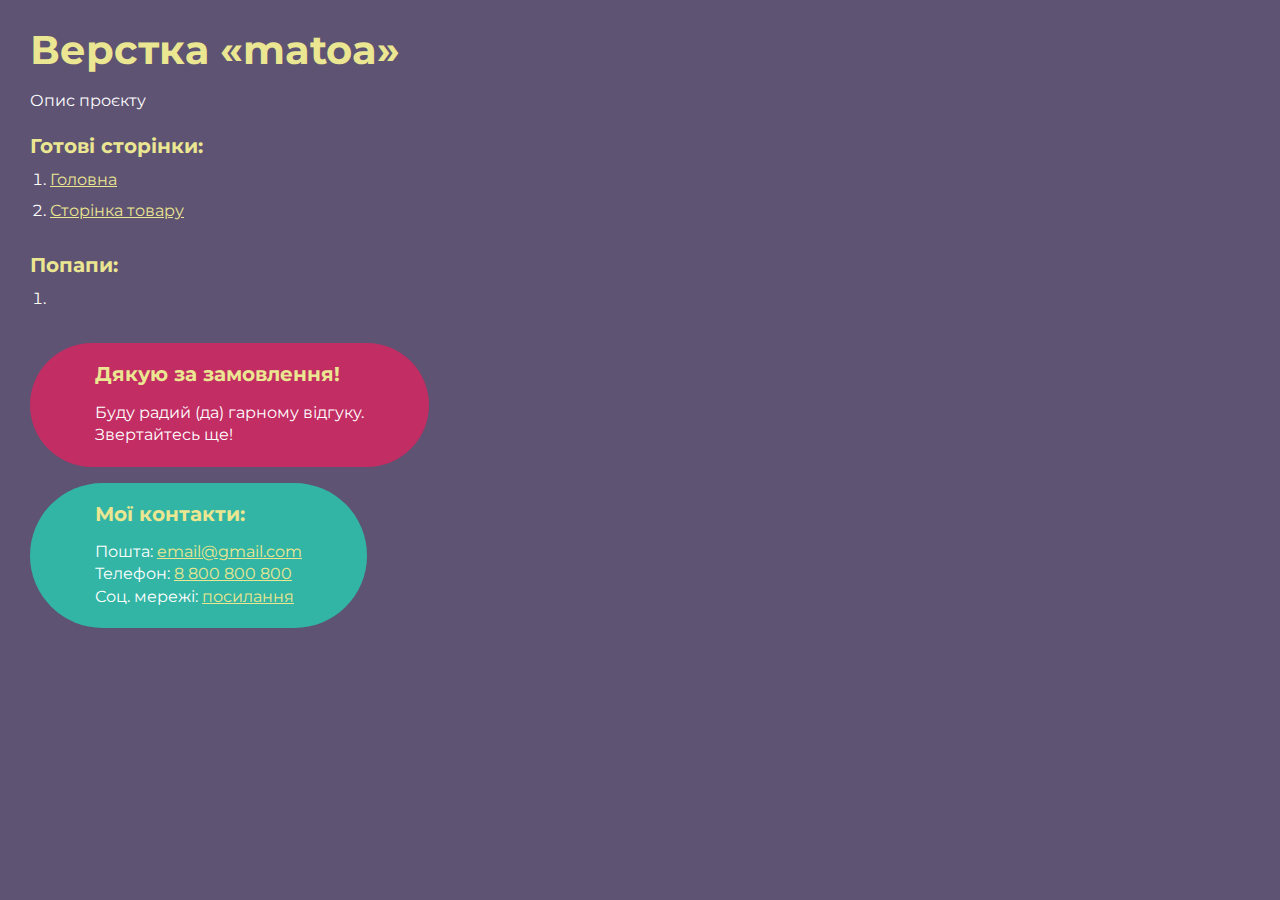
==== index.html @ 089f07ac "Add files via upload" ====
<!DOCTYPE html>
<html>

<head>
	<meta charset="UTF-8">
	<meta name="viewport" content="width=device-width, initial-scale=1.0">
	<title>Верстка «matoa»</title>
</head>

<body>
	<div class="rootpage">
		<h1>Верстка «matoa»</h1>
		<div class="rootpage__info">
			Опис проєкту
		</div>
		<h2>Готові сторінки:</h2>
		<ol class="rootpage__list">
			<li><a target="_blank" href="home.html">Головна</a></li>
			<li><a target="_blank" href="product.html">Сторінка товару</a></li>
		</ol>
		<h2>Попапи:</h2>
		<ol class="rootpage__list">
			<li><a target="_blank" href="home.html#"></a></li>
		</ol>
		<div class="rootpage__tnx">
			<h2>Дякую за замовлення!</h2>
			<p>Буду радий (да) гарному відгуку.</p>
			<p>Звертайтесь ще!</p>
		</div>
		<div class="rootpage__contacts">
			<h2>Мої контакти:</h2>
			<p>Пошта: <a href="mailto:email@gmail.com">email@gmail.com</a></p>
			<p>Телефон: <a href="tel:8800800800">8 800 800 800</a></p>
			<p>Соц. мережі: <a href="">посилання</a></p>
		</div>
	</div>
</body>
<style>
	@charset "UTF-8";
	@import url("https://fonts.googleapis.com/css?family=Montserrat:regular,700&display=swap");

	*,
	*::before,
	*::after {
		padding: 0px;
		margin: 0px;
		border: 0px;
		box-sizing: border-box;
	}

	html,
	body {
		height: 100%;
		margin: 0;
		padding: 0;
		min-width: 320px;
		width: 100%;
		color: #fff;
		background-color: #5e5373;
	}

	body {
		font-family: Montserrat;
		font-size: 100%;
		line-height: 1;
		font-size: 1rem;
	}

	a {
		text-decoration: underline;
		color: #ebe691
	}

	a:visited {
		text-decoration: underline;
		color: #aaa768;
	}

	a:hover {
		text-decoration: none;
	}

	ul li {
		list-style: none;
	}

	img {
		vertical-align: top;
	}

	.wrapper {
		width: 100%;
		min-height: 100%;
		overflow: hidden;
	}

	.rootpage {
		padding: 30px;
		display: flex;
		flex-direction: column;
		align-items: flex-start;
	}

	@media (max-width: 767px) {
		.rootpage {
			padding: 30px 15px;
		}
	}

	h1 {
		color: #ebe691;
		font-size: 2.5rem;
		margin: 0px 0px 1.25rem 0px;
	}

	@media (max-width: 767px) {
		h1 {
			font-size: 1.85rem;
			margin: 0px 0px 1.25rem 0px;
		}
	}

	h2 {
		color: #ebe691;
		font-size: 1.25rem;
		margin: 0px 0px 1rem 0px;
	}

	@media (max-width: 767px) {
		h2 {
			font-size: 1.125rem;
			margin: 0px 0px 1rem 0px;
		}
	}

	.rootpage__info {
		line-height: 140%;
		margin: 0px 0px 1.5rem 0px;
	}

	.rootpage__list {
		margin: 0px 0px 2.25rem 1.25rem;
	}

	.rootpage__list li:not(:last-child) {
		margin: 0px 0px 15px 0px;
	}

	.rootpage__contacts,
	.rootpage__tnx {
		border-radius: 200px;
		padding: 20px 65px;
		line-height: 140%;
	}

	@media (max-width: 767px) {

		.rootpage__contacts,
		.rootpage__tnx {
			border-radius: 40px;
			padding: 20px;
		}
	}

	.rootpage__contacts {
		background: #32b5a4;

	}

	.rootpage__contacts a {
		color: #ebe691;
	}

	.rootpage__tnx {
		background: #c22d63;
		margin: 0px 0px 1rem 0px;
	}
</style>

</html>
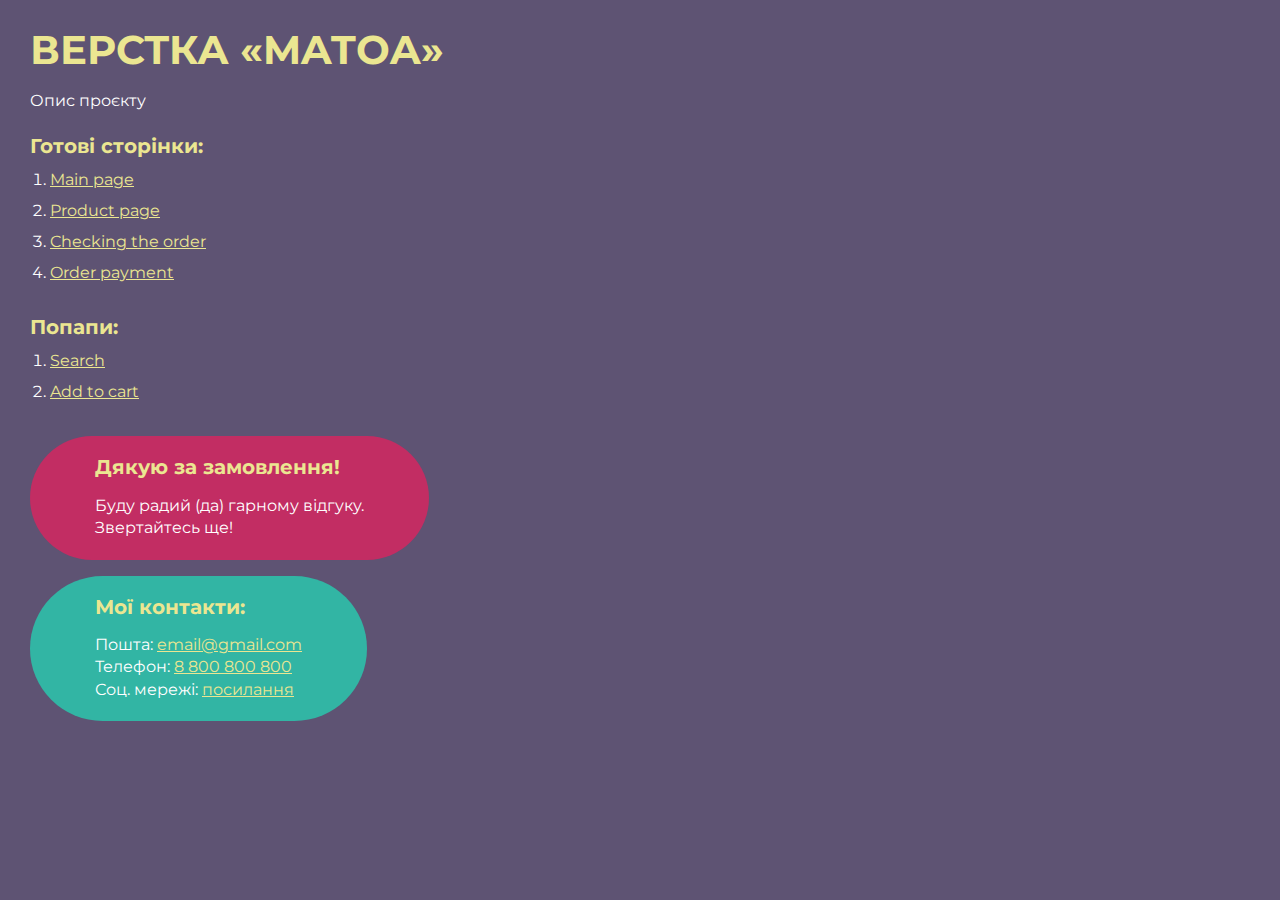
==== commit 5feccce2: "Add files via upload" ====
--- a/index.html
+++ b/index.html
@@ -4,7 +4,8 @@
 <head>
 	<meta charset="UTF-8">
 	<meta name="viewport" content="width=device-width, initial-scale=1.0">
-	<title>Верстка «matoa»</title>
+
+	<title>«matoa»</title>
 </head>
 
 <body>
@@ -15,13 +16,18 @@
 		</div>
 		<h2>Готові сторінки:</h2>
 		<ol class="rootpage__list">
-			<li><a target="_blank" href="home.html">Головна</a></li>
-			<li><a target="_blank" href="product.html">Сторінка товару</a></li>
+			<li><a target="_blank" href="home.html">Main page</a></li>
+			<li><a target="_blank" href="product.html">Product page</a></li>
+			<li><a target="_blank" href="checkout.html">Checking the order</a></li>
+			<li><a target="_blank" href="payment.html">Order payment</a></li>
 		</ol>
+
 		<h2>Попапи:</h2>
 		<ol class="rootpage__list">
-			<li><a target="_blank" href="home.html#"></a></li>
+			<li><a target="_blank" href="home.html#search">Search</a></li>
+			<li><a target="_blank" href="home.html#bag">Add to cart</a></li>
 		</ol>
+
 		<div class="rootpage__tnx">
 			<h2>Дякую за замовлення!</h2>
 			<p>Буду радий (да) гарному відгуку.</p>
@@ -111,6 +117,7 @@
 		color: #ebe691;
 		font-size: 2.5rem;
 		margin: 0px 0px 1.25rem 0px;
+		text-transform: uppercase;
 	}
 
 	@media (max-width: 767px) {
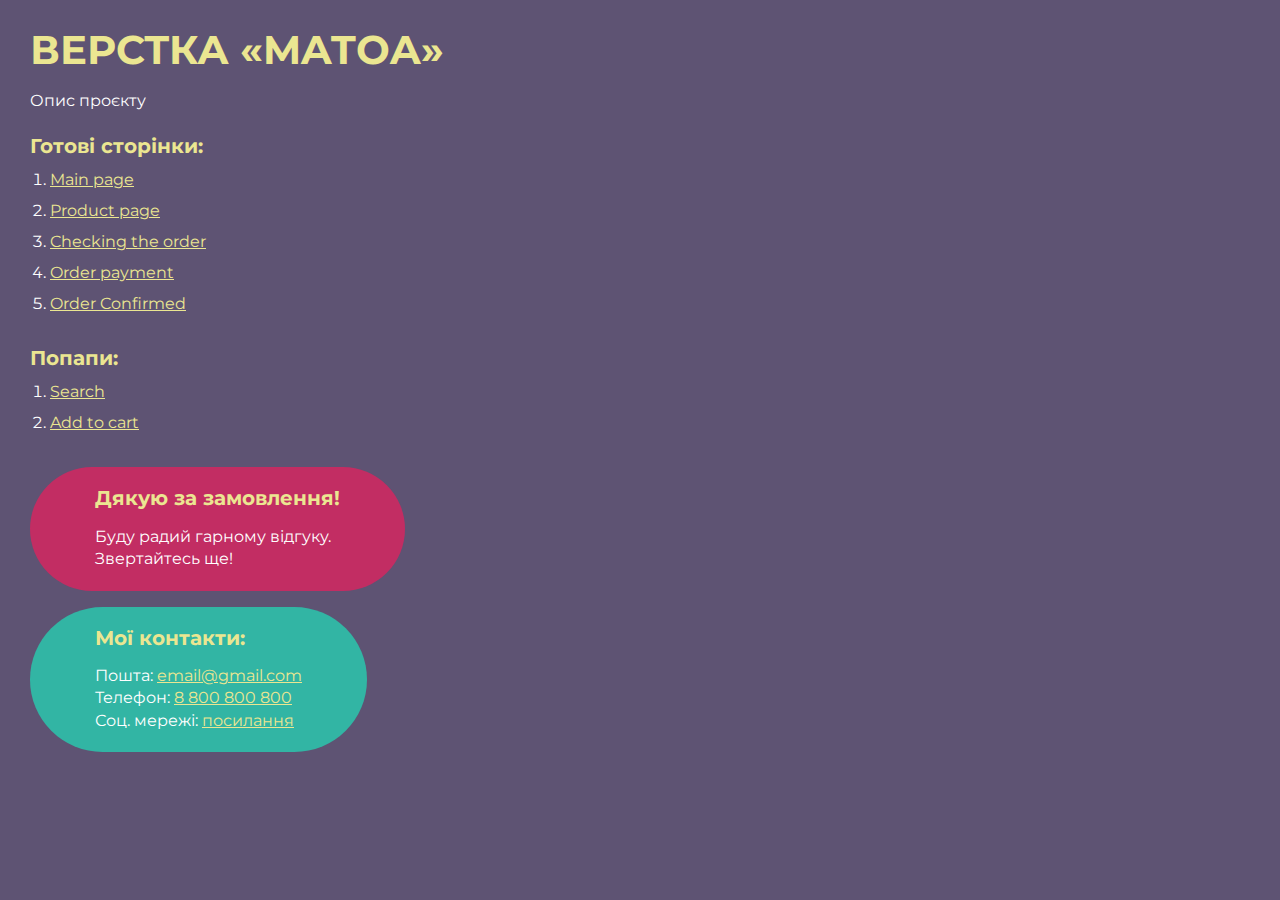
==== commit 260c52c4: "Add files via upload" ====
--- a/index.html
+++ b/index.html
@@ -20,6 +20,7 @@
 			<li><a target="_blank" href="product.html">Product page</a></li>
 			<li><a target="_blank" href="checkout.html">Checking the order</a></li>
 			<li><a target="_blank" href="payment.html">Order payment</a></li>
+			<li><a target="_blank" href="confirmation.html">Order Confirmed</a></li>
 		</ol>
 
 		<h2>Попапи:</h2>
@@ -30,7 +31,7 @@
 
 		<div class="rootpage__tnx">
 			<h2>Дякую за замовлення!</h2>
-			<p>Буду радий (да) гарному відгуку.</p>
+			<p>Буду радий гарному відгуку.</p>
 			<p>Звертайтесь ще!</p>
 		</div>
 		<div class="rootpage__contacts">
@@ -40,6 +41,7 @@
 			<p>Соц. мережі: <a href="">посилання</a></p>
 		</div>
 	</div>
+
 </body>
 <style>
 	@charset "UTF-8";
